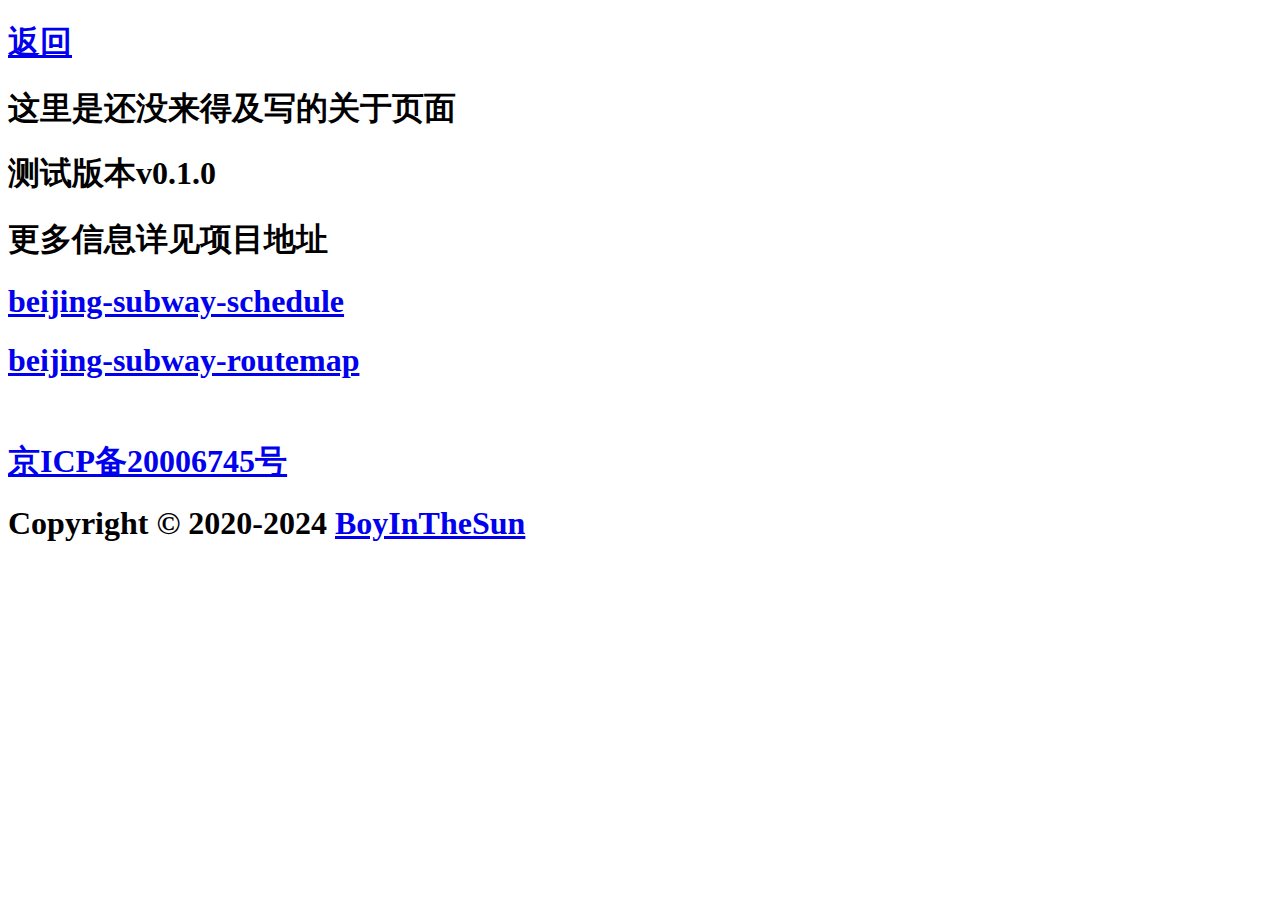
==== wwwroot/about.html @ 87edd207 "地图画完" ====
<!doctype html>
<html>
<header>
</header>

<body>
    <h1><a href="/">返回</a></h1>
    <h1>这里是还没来得及写的关于页面</h1>
    <h1>测试版本v0.1.0</h1>
    <h1>更多信息详见项目地址</h1>
    <h1><a target="_blank" href="https://github.com/BoyInTheSun/beijing-subway-schedule">beijing-subway-schedule</a></h1>
    <h1><a target="_blank" href="https://github.com/BoyInTheSun/beijing-subway-routemap">beijing-subway-routemap</a></h1>
    </br>
    <h1><a href="https://beian.miit.gov.cn/">京ICP备20006745号</a></h1>
    <h1>Copyright © 2020-2024 <a target="_blank" href="https://www.boyinthesun.cn">BoyInTheSun</a></h1>
</body>
<style>

</style>

</html>
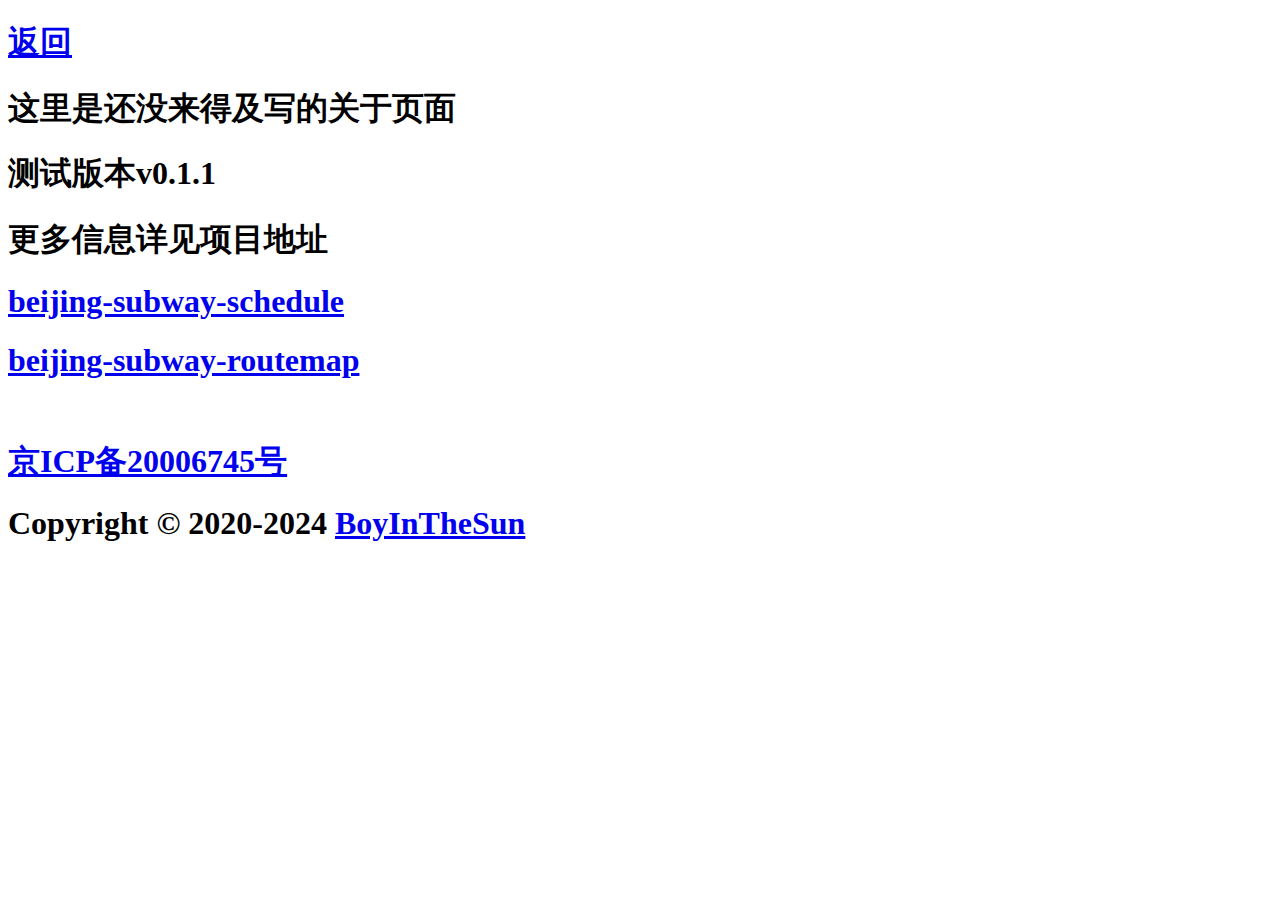
==== commit bf525dfd: "功能优化" ====
--- a/wwwroot/about.html
+++ b/wwwroot/about.html
@@ -1,12 +1,13 @@
 <!doctype html>
 <html>
 <header>
+    <meta http-equiv="Content-Type" content="text/html; charset=utf-8">
 </header>
 
 <body>
     <h1><a href="/">返回</a></h1>
     <h1>这里是还没来得及写的关于页面</h1>
-    <h1>测试版本v0.1.0</h1>
+    <h1>测试版本v0.1.1</h1>
     <h1>更多信息详见项目地址</h1>
     <h1><a target="_blank" href="https://github.com/BoyInTheSun/beijing-subway-schedule">beijing-subway-schedule</a></h1>
     <h1><a target="_blank" href="https://github.com/BoyInTheSun/beijing-subway-routemap">beijing-subway-routemap</a></h1>
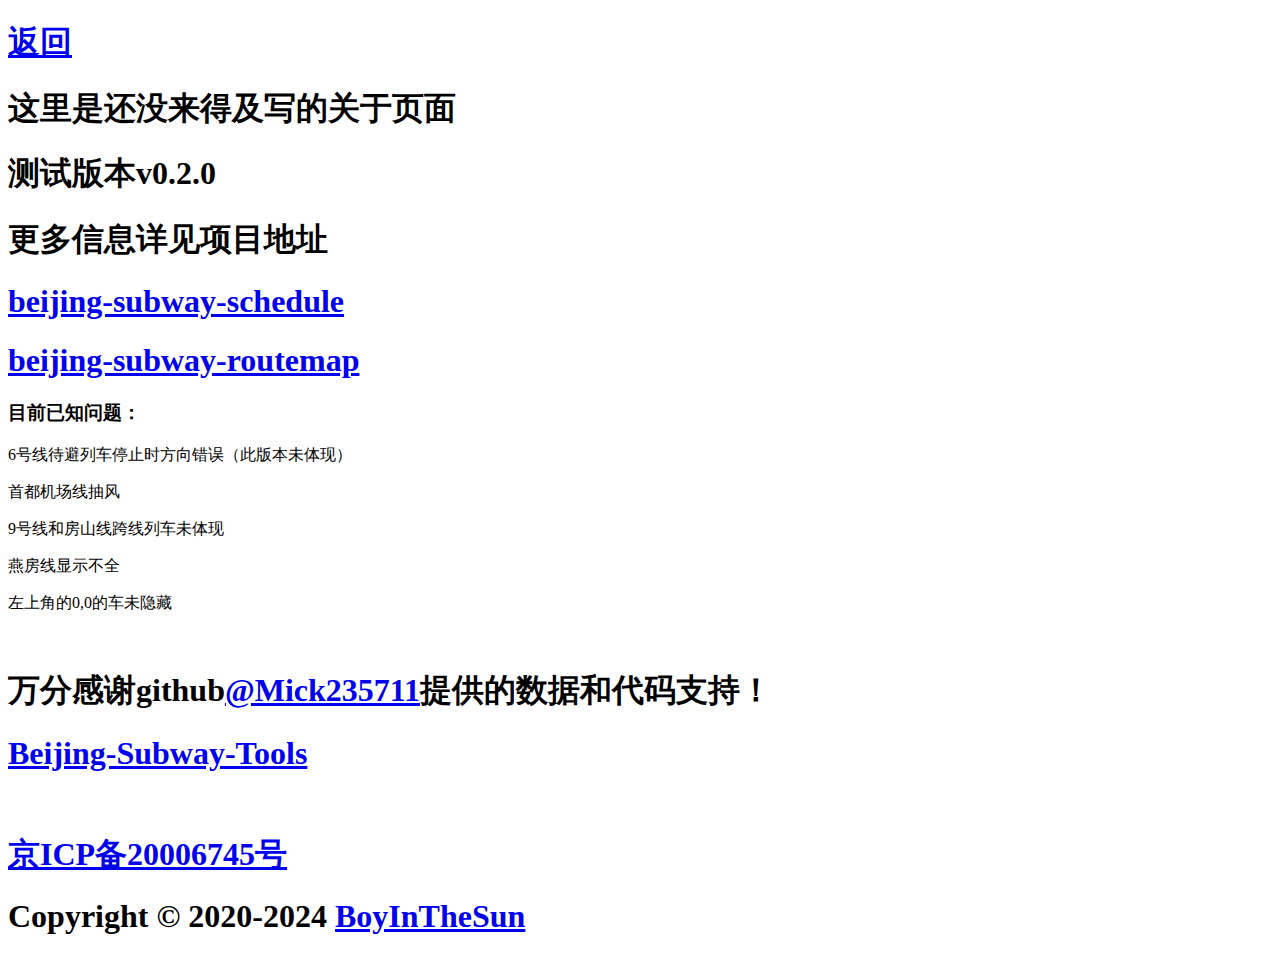
==== commit 80de1e43: "数据更新" ====
--- a/wwwroot/about.html
+++ b/wwwroot/about.html
@@ -2,15 +2,25 @@
 <html>
 <header>
     <meta http-equiv="Content-Type" content="text/html; charset=utf-8">
+    <link rel="shortcut icon" href="favicon.png" type="image/x-icon">
 </header>
 
 <body>
-    <h1><a href="/">返回</a></h1>
+    <h1><a href=".">返回</a></h1>
     <h1>这里是还没来得及写的关于页面</h1>
-    <h1>测试版本v0.1.1</h1>
+    <h1>测试版本v0.2.0</h1>
     <h1>更多信息详见项目地址</h1>
     <h1><a target="_blank" href="https://github.com/BoyInTheSun/beijing-subway-schedule">beijing-subway-schedule</a></h1>
     <h1><a target="_blank" href="https://github.com/BoyInTheSun/beijing-subway-routemap">beijing-subway-routemap</a></h1>
+    <h3>目前已知问题：</h3>
+    <p>6号线待避列车停止时方向错误（此版本未体现）</p>
+    <p>首都机场线抽风</p>
+    <p>9号线和房山线跨线列车未体现</p>
+    <p>燕房线显示不全</p>
+    <p>左上角的0,0的车未隐藏</p>
+    </br>
+    <h1>万分感谢github<a target="_blank" href="https://github.com/Mick235711">@Mick235711</a>提供的数据和代码支持！</h1>
+    <h1><a target="_blank" href="https://github.com/Mick235711/Beijing-Subway-Tools">Beijing-Subway-Tools</a></h1>
     </br>
     <h1><a href="https://beian.miit.gov.cn/">京ICP备20006745号</a></h1>
     <h1>Copyright © 2020-2024 <a target="_blank" href="https://www.boyinthesun.cn">BoyInTheSun</a></h1>
